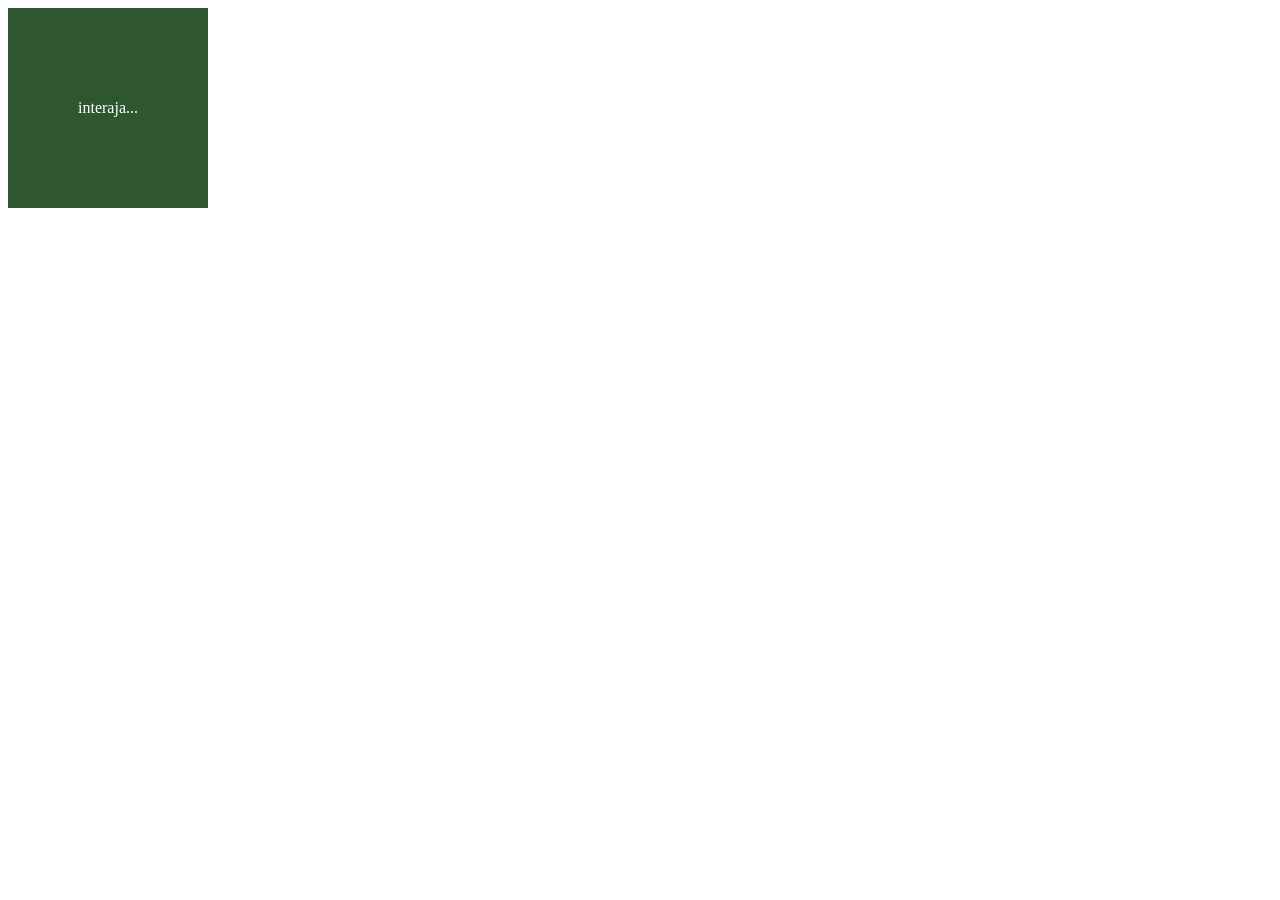
==== aula11/index3.html @ 249a4690 "att" ====
<!DOCTYPE html>
<html lang="en">
<head>
    <meta charset="UTF-8">
    <meta name="viewport" content="width=device-width, initial-scale=1.0">
    <title>Interaja</title>
    <style>
        div#area{
            font: normal, 20pt arial;
            background: rgb(47,87,47);
            color: white;
            width: 200px;
            height: 200px;
            line-height: 200px;
            text-align: center;
        }
    </style>
</head>
<body>
    <div id="area">
        interaja...
    </div>
    
</body>
</html>
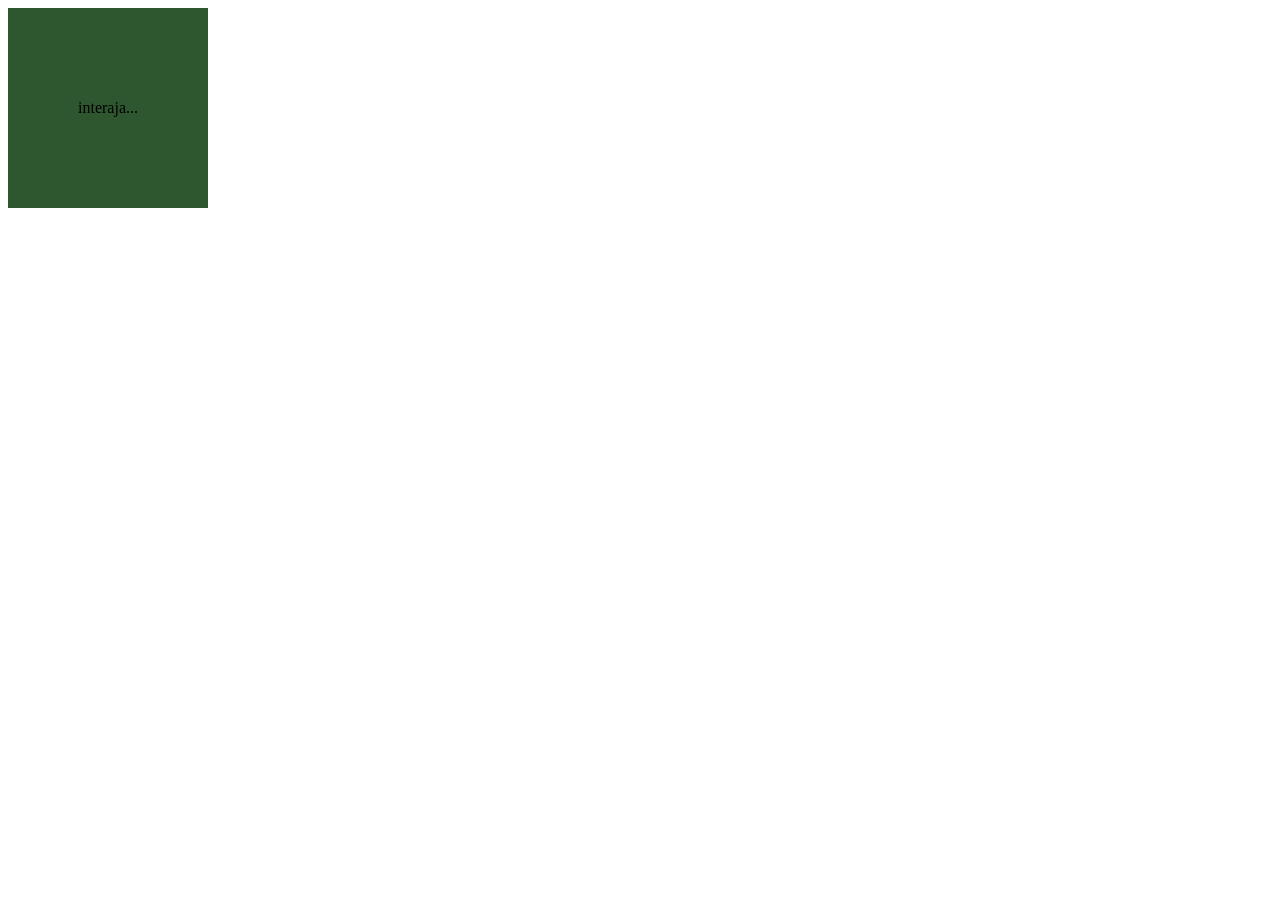
==== commit 86960e94: "aula 12" ====
--- a/aula11/index3.html
+++ b/aula11/index3.html
@@ -8,7 +8,7 @@
         div#area{
             font: normal, 20pt arial;
             background: rgb(47,87,47);
-            color: white;
+            color: black;
             width: 200px;
             height: 200px;
             line-height: 200px;
@@ -17,9 +17,26 @@
     </style>
 </head>
 <body>
-    <div id="area">
+    <div id="area" onclick="clicar()" onmouseenter="entrar()" onmouseleave="sair()">
         interaja...
     </div>
     
+    <script>
+        function clicar(){
+            var a = window.document.getElementById('area')
+            a.innerText ='Clicou!!!'
+            a.style.background = 'red'
+        }
+        function entrar(){
+            var a = window.document.getElementById('area')
+            a.innerText = 'entrou!!' 
+            a.style.background = 'yellow'
+        }
+        function sair(){
+            var a = window.document.getElementById('area')
+            a.innerText = 'saiu!!' 
+            a.style.background = 'purple'
+        }
+    </script>
 </body>
 </html>
